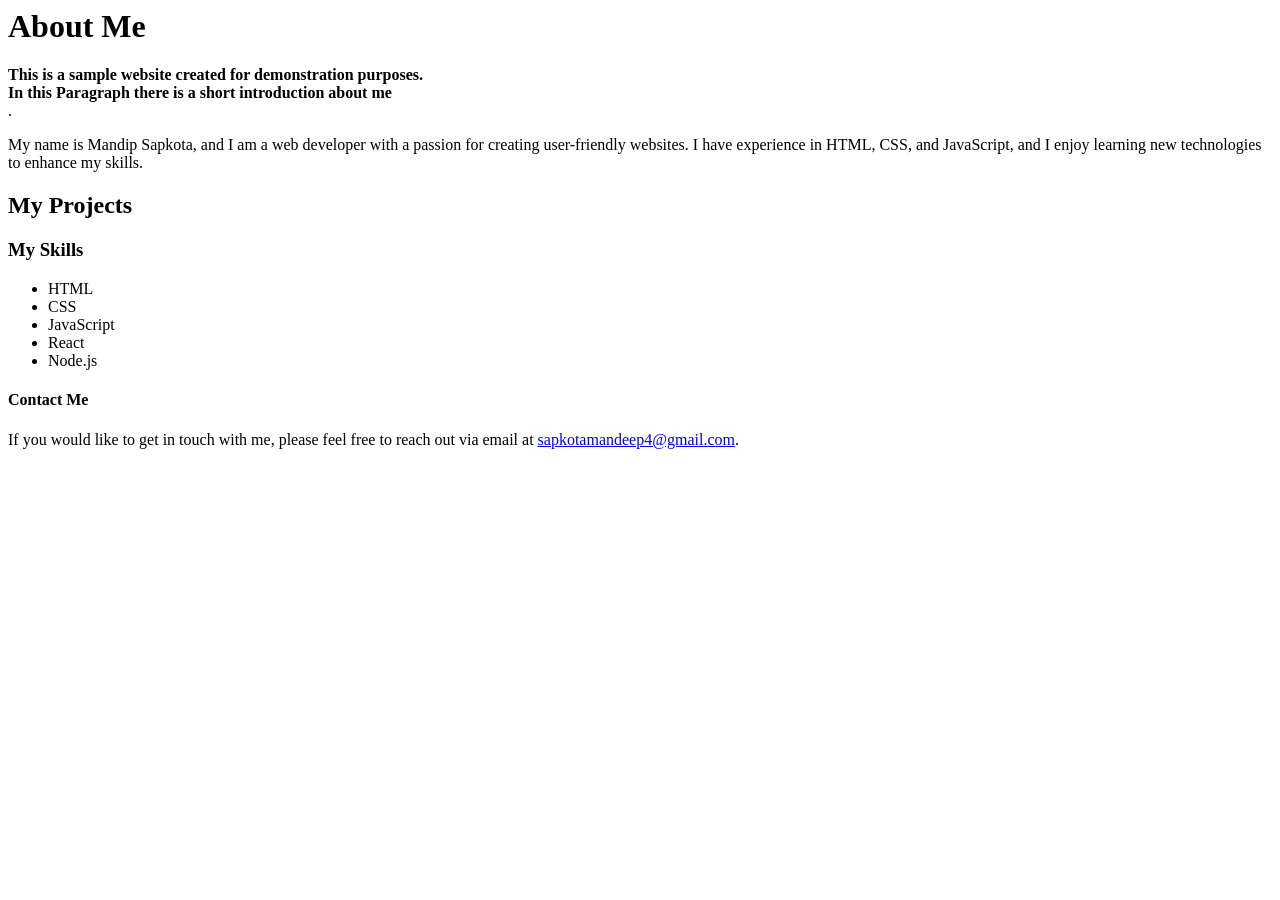
==== index.html @ 0e3f1978 "Hey this is my HTML" ====
<html>
    <head> 
        <title>My Website</title>  </head>
    <body>
        <h1>About Me</h1>
        <p><b>This is a sample website created for demonstration purposes.</b><br> <b>In this Paragraph there is a short introduction about me </b><br>.</p>
        <p>My name is Mandip Sapkota, and I am a web developer with a passion for creating user-friendly websites. I have experience in HTML, CSS, and JavaScript, and I enjoy learning new technologies to enhance my skills.</p>
        
        <h2>My Projects</h2>
        <h3>My Skills</h3>
        <ul>
            <li>HTML</li>
            <li>CSS</li>
            <li>JavaScript</li>
            <li>React</li>
            <li>Node.js</li>
        </ul>
        <h4>Contact Me</h4>
        <p>If you would like to get in touch with me, please feel free to reach out via email at <a href="mailto:sapkotamandeep4@gmail.com">sapkotamandeep4@gmail.com</a>.</p>
    </body>
</html>
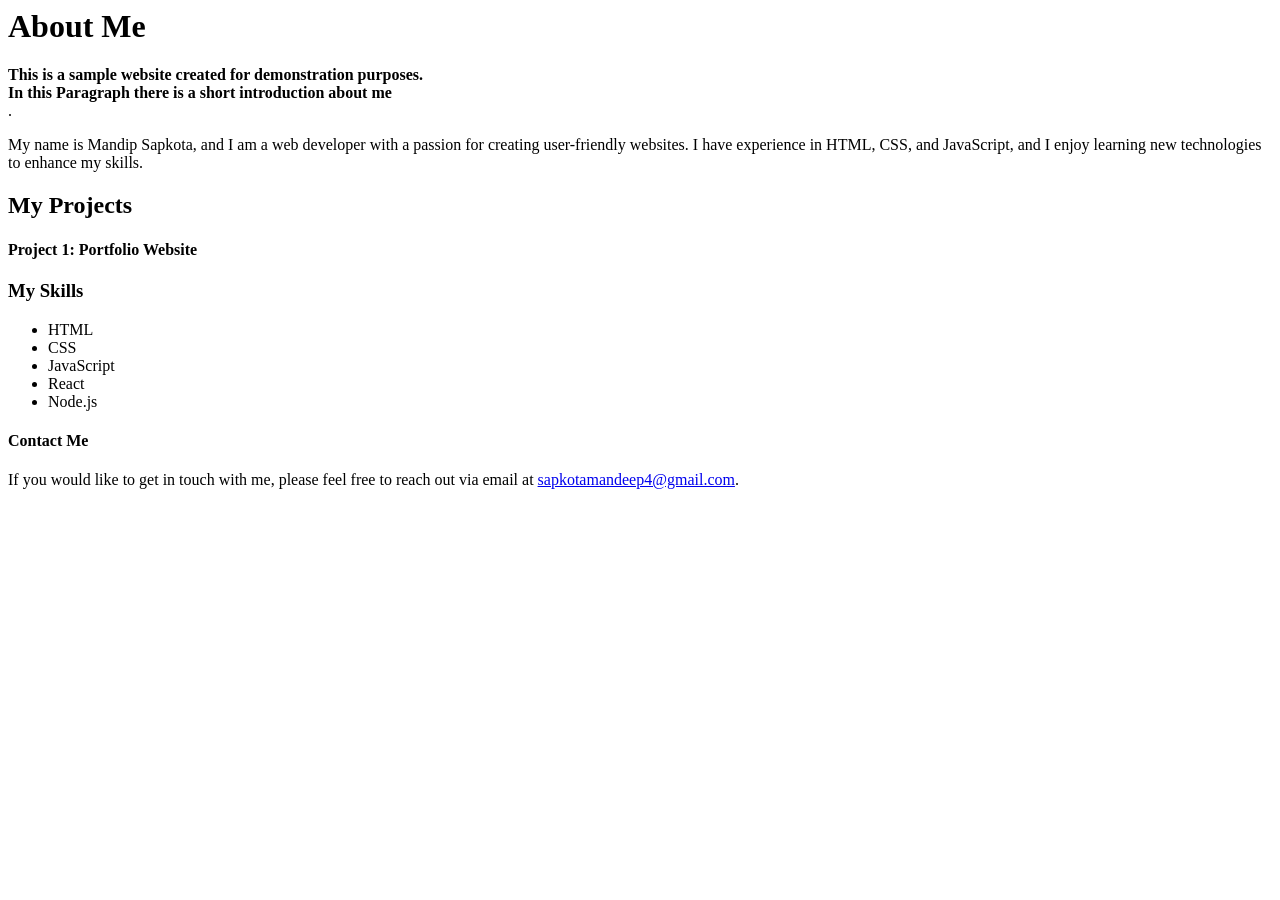
==== commit 2365069d: "Heyyyyyy" ====
--- a/index.html
+++ b/index.html
@@ -7,6 +7,7 @@
         <p>My name is Mandip Sapkota, and I am a web developer with a passion for creating user-friendly websites. I have experience in HTML, CSS, and JavaScript, and I enjoy learning new technologies to enhance my skills.</p>
         
         <h2>My Projects</h2>
+        <h4>Project 1: Portfolio Website</h4>
         <h3>My Skills</h3>
         <ul>
             <li>HTML</li>
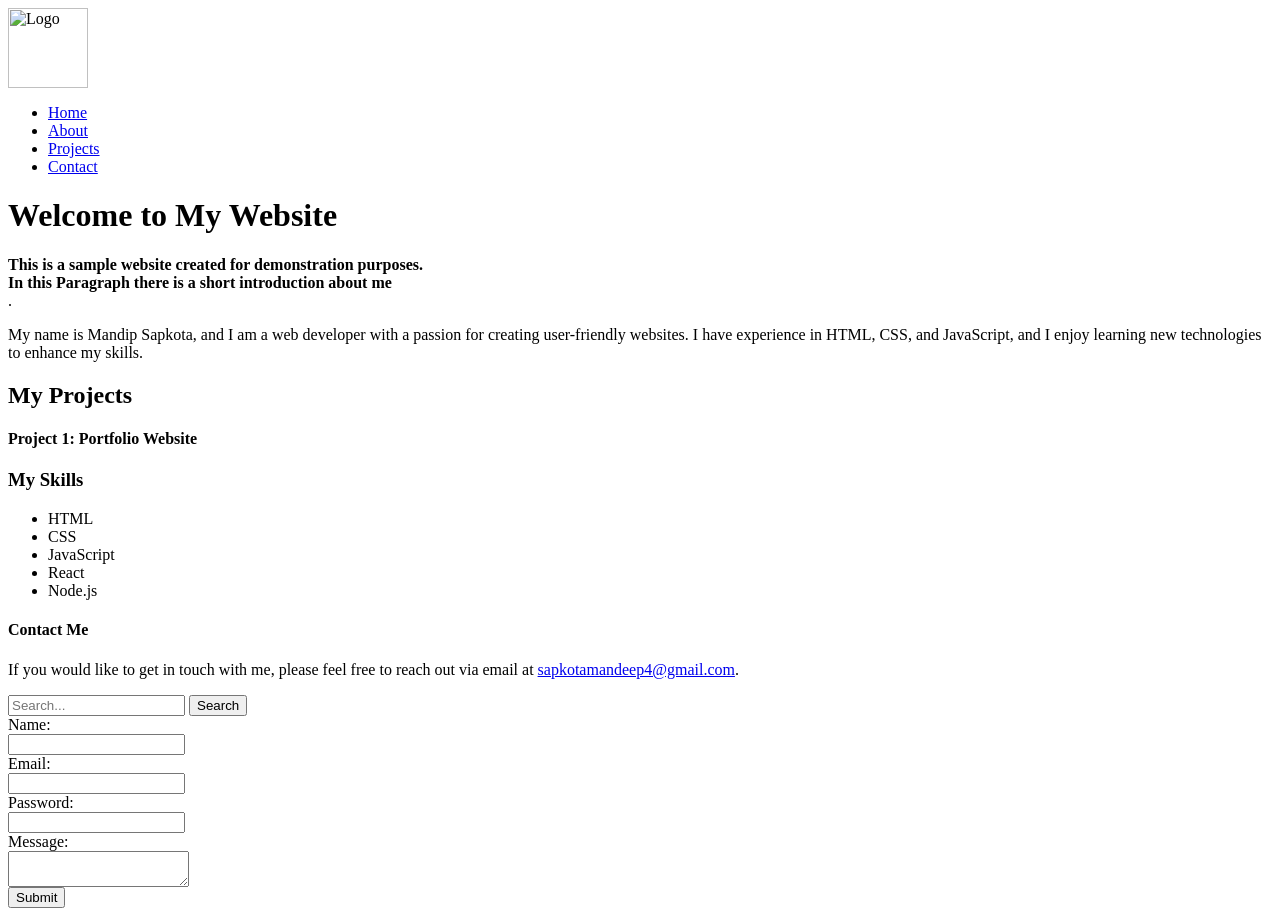
==== commit 61bf9fd1: "LOLOL" ====
--- a/index.html
+++ b/index.html
@@ -2,7 +2,20 @@
     <head> 
         <title>My Website</title>  </head>
     <body>
-        <h1>About Me</h1>
+        <img src="images/logo.png" alt="Logo" width="80" height="80"> <br>
+        <div>
+            <nav>
+        <ul>
+            <li><a href="/#">Home</a></li>
+            <li><a href="/about.html">About</a></li>
+            <li><a href="/projects.html">Projects</a></li>
+            <li><a href="/contact.html">Contact</a></li>
+        </ul>
+            </nav>
+        </div>
+
+        <h1>Welcome to My Website</h1>
+
         <p><b>This is a sample website created for demonstration purposes.</b><br> <b>In this Paragraph there is a short introduction about me </b><br>.</p>
         <p>My name is Mandip Sapkota, and I am a web developer with a passion for creating user-friendly websites. I have experience in HTML, CSS, and JavaScript, and I enjoy learning new technologies to enhance my skills.</p>
         
@@ -18,5 +31,21 @@
         </ul>
         <h4>Contact Me</h4>
         <p>If you would like to get in touch with me, please feel free to reach out via email at <a href="mailto:sapkotamandeep4@gmail.com">sapkotamandeep4@gmail.com</a>.</p>
+
+        <form>
+            <input type="text" placeholder="Search..." >
+            <button type="submit">Search</button> <br>
+            <label for="name">Name:</label><br>
+            <input type="text" id="name" name="name"><br>
+            <label for="email">Email:</label><br>
+            <input type="email" id="email" name="email"><br>
+            <label for="password">Password:</label><br>
+            <input type="password" id="password" name="password"><br>
+            <label for="message">Message:</label><br>
+            <textarea id="message" name="message"></textarea><br>
+            <input type="submit" value="Submit">
+        </form>
+
+
     </body>
 </html>
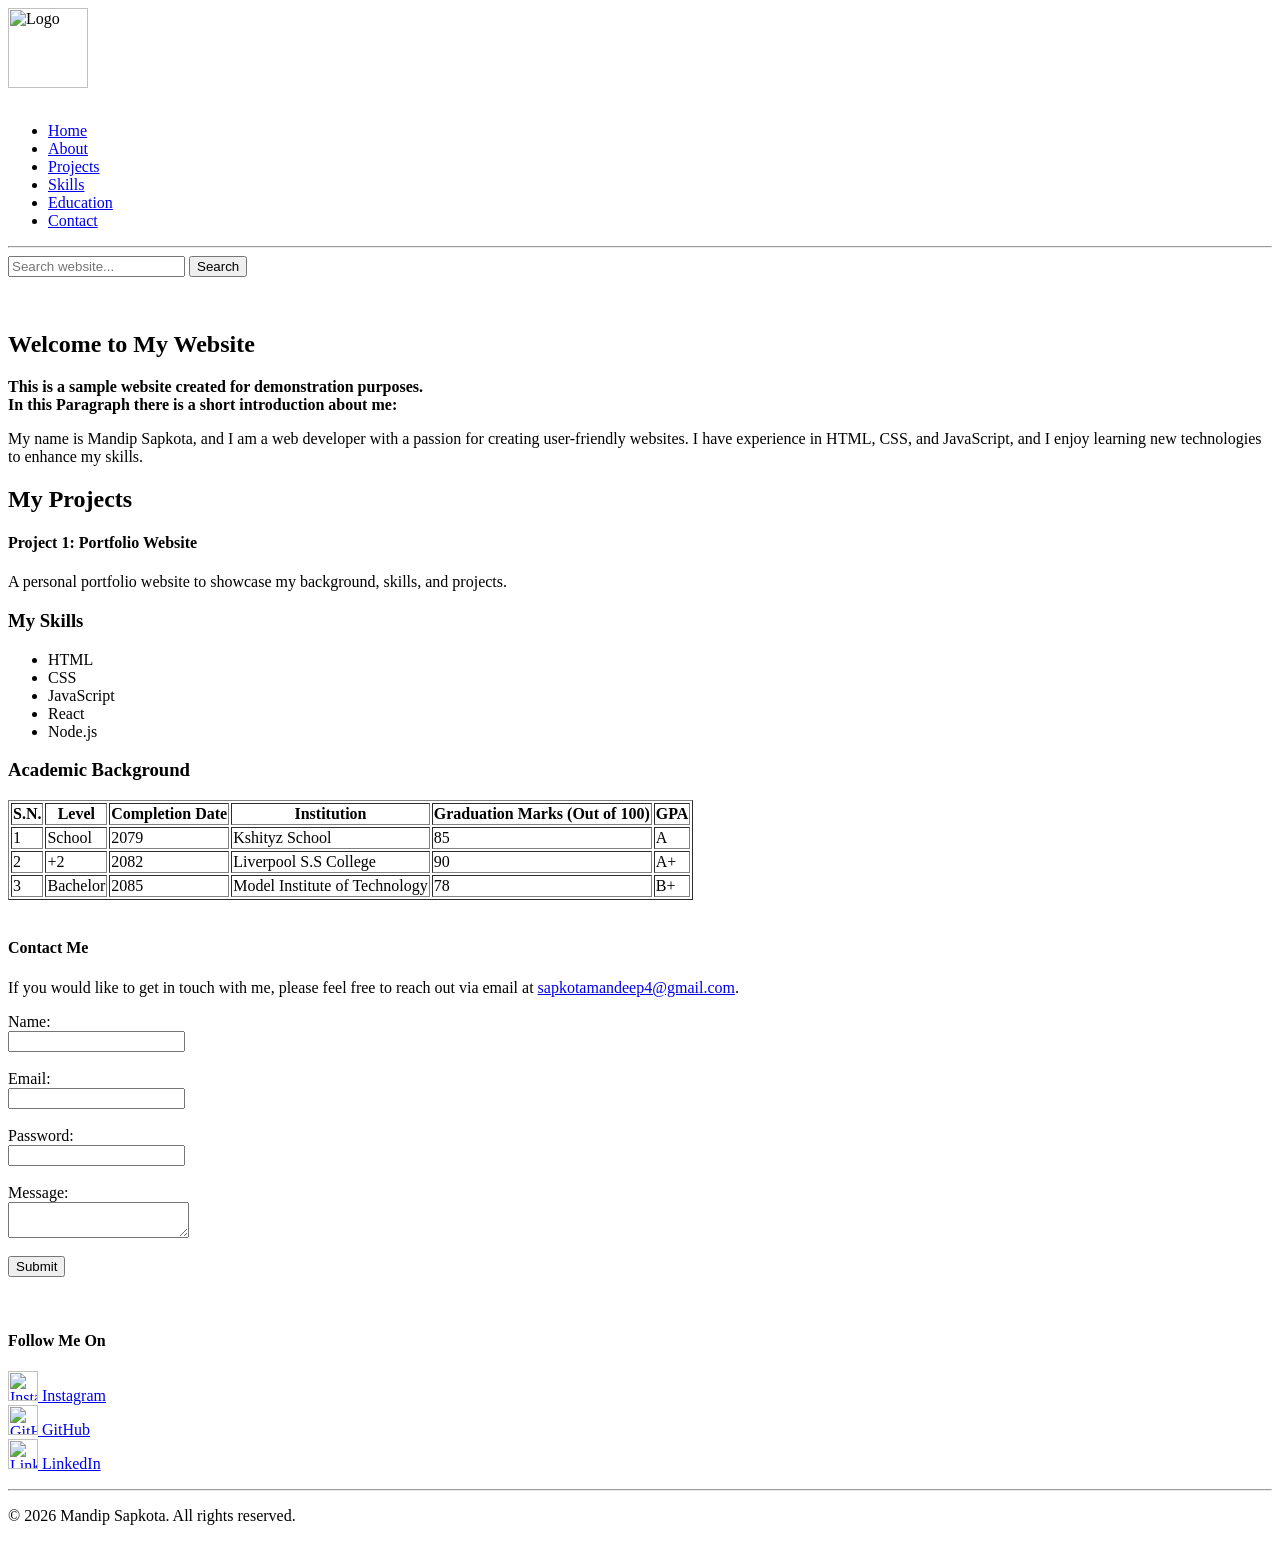
==== commit 58b94634: "My lulu" ====
--- a/index.html
+++ b/index.html
@@ -1,51 +1,148 @@
 <html>
     <head> 
-        <title>My Website</title>  </head>
+        <title>Mandip Sapkota - Portfolio</title>
+    </head>
     <body>
-        <img src="images/logo.png" alt="Logo" width="80" height="80"> <br>
-        <div>
-            <nav>
-        <ul>
-            <li><a href="/#">Home</a></li>
-            <li><a href="/about.html">About</a></li>
-            <li><a href="/projects.html">Projects</a></li>
-            <li><a href="/contact.html">Contact</a></li>
-        </ul>
-            </nav>
-        </div>
 
-        <h1>Welcome to My Website</h1>
+        <!-- 1st: Logo -->
+        <img src="images/logo.png" alt="Logo" width="80" height="80">
+        <br><br>
 
-        <p><b>This is a sample website created for demonstration purposes.</b><br> <b>In this Paragraph there is a short introduction about me </b><br>.</p>
-        <p>My name is Mandip Sapkota, and I am a web developer with a passion for creating user-friendly websites. I have experience in HTML, CSS, and JavaScript, and I enjoy learning new technologies to enhance my skills.</p>
-        
-        <h2>My Projects</h2>
-        <h4>Project 1: Portfolio Website</h4>
-        <h3>My Skills</h3>
-        <ul>
-            <li>HTML</li>
-            <li>CSS</li>
-            <li>JavaScript</li>
-            <li>React</li>
-            <li>Node.js</li>
-        </ul>
-        <h4>Contact Me</h4>
-        <p>If you would like to get in touch with me, please feel free to reach out via email at <a href="mailto:sapkotamandeep4@gmail.com">sapkotamandeep4@gmail.com</a>.</p>
+        <!-- 2nd: Navigation Bar -->
+        <nav>
+            <ul>
+                <li><a href="#">Home</a></li>
+                <li><a href="#about">About</a></li>
+                <li><a href="#projects">Projects</a></li>
+                <li><a href="#skills">Skills</a></li>
+                <li><a href="#education">Education</a></li>
+                <li><a href="#contact">Contact</a></li>
+            </ul>
+        </nav>
+        <hr>
 
+        <!-- 3rd: Search Bar -->
         <form>
-            <input type="text" placeholder="Search..." >
-            <button type="submit">Search</button> <br>
-            <label for="name">Name:</label><br>
-            <input type="text" id="name" name="name"><br>
-            <label for="email">Email:</label><br>
-            <input type="email" id="email" name="email"><br>
-            <label for="password">Password:</label><br>
-            <input type="password" id="password" name="password"><br>
-            <label for="message">Message:</label><br>
-            <textarea id="message" name="message"></textarea><br>
-            <input type="submit" value="Submit">
+            <input type="text" placeholder="Search website...">
+            <button type="submit">Search</button>
         </form>
+        <br>
 
+        <!-- 4th: About -->
+        <section id="about">
+            <h1>Welcome to My Website</h1>
+            <p><b>This is a sample website created for demonstration purposes.</b><br>
+            <b>In this Paragraph there is a short introduction about me:</b></p>
+            <p>My name is Mandip Sapkota, and I am a web developer with a passion for creating user-friendly websites. I have experience in HTML, CSS, and JavaScript, and I enjoy learning new technologies to enhance my skills.</p>
+        </section>
+
+        <!-- 5th: Projects -->
+        <section id="projects">
+            <h2>My Projects</h2>
+            <h4>Project 1: Portfolio Website</h4>
+            <p>A personal portfolio website to showcase my background, skills, and projects.</p>
+        </section>
+
+        <!-- 7th: Skills -->
+        <section id="skills">
+            <h3>My Skills</h3>
+            <ul>
+                <li>HTML</li>
+                <li>CSS</li>
+                <li>JavaScript</li>
+                <li>React</li>
+                <li>Node.js</li>
+            </ul>
+        </section>
+
+        <!-- Academic Record / Mark Sheet Table -->
+        <section id="education">
+            <h3>Academic Background</h3>
+            <table border="1">
+                <thead>
+                    <tr>
+                        <th>S.N.</th>
+                        <th>Level</th>
+                        <th>Completion Date</th>
+                        <th>Institution</th>
+                        <th>Graduation Marks (Out of 100)</th>
+                        <th>GPA</th>
+                    </tr>
+                </thead>
+                <tbody>
+                    <tr>
+                        <td>1</td>
+                        <td>School</td>
+                        <td>2079</td>
+                        <td>Kshityz School</td>
+                        <td>85</td>
+                        <td>A</td>
+                    </tr>
+                    <tr>
+                        <td>2</td>
+                        <td>+2</td>
+                        <td>2082</td>
+                        <td>Liverpool S.S College</td>
+                        <td>90</td>
+                        <td>A+</td>
+                    </tr>
+                    <tr>
+                        <td>3</td>
+                        <td>Bachelor</td>
+                        <td>2085</td>
+                        <td>Model Institute of Technology</td>
+                        <td>78</td>
+                        <td>B+</td>
+                    </tr>
+                </tbody>
+            </table>
+        </section>
+        <br>
+
+        <!-- 6th: Contact Form & Info -->
+        <section id="contact">
+            <h4>Contact Me</h4>
+            <p>If you would like to get in touch with me, please feel free to reach out via email at <a href="mailto:sapkotamandeep4@gmail.com">sapkotamandeep4@gmail.com</a>.</p>
+
+            <form>
+                <label for="name">Name:</label><br>
+                <input type="text" id="name" name="name"><br><br>
+
+                <label for="email">Email:</label><br>
+                <input type="email" id="email" name="email"><br><br>
+
+                <label for="password">Password:</label><br>
+                <input type="password" id="password" name="password"><br><br>
+
+                <label for="message">Message:</label><br>
+                <textarea id="message" name="message"></textarea><br><br>
+
+                <input type="submit" value="Submit">
+            </form>
+        </section>
+        <br>
+
+        <!-- 8th: Follow Me On (Social Links with image placeholders) -->
+        <section>
+            <h4>Follow Me On</h4>
+            <p>
+                <a href="https://instagram.com" target="_blank">
+                    <img src="images/insta-icon.png" alt="Instagram" width="30" height="30"> Instagram
+                </a><br>
+                <a href="https://github.com" target="_blank">
+                    <img src="images/github-icon.png" alt="GitHub" width="30" height="30"> GitHub
+                </a><br>
+                <a href="https://linkedin.com" target="_blank">
+                    <img src="images/linkedin-icon.png" alt="LinkedIn" width="30" height="30"> LinkedIn
+                </a>
+            </p>
+        </section>
+
+        <!-- 9th: Copyright Footer -->
+        <footer>
+            <hr>
+            <p>&copy; 2026 Mandip Sapkota. All rights reserved.</p>
+        </footer>
 
     </body>
 </html>
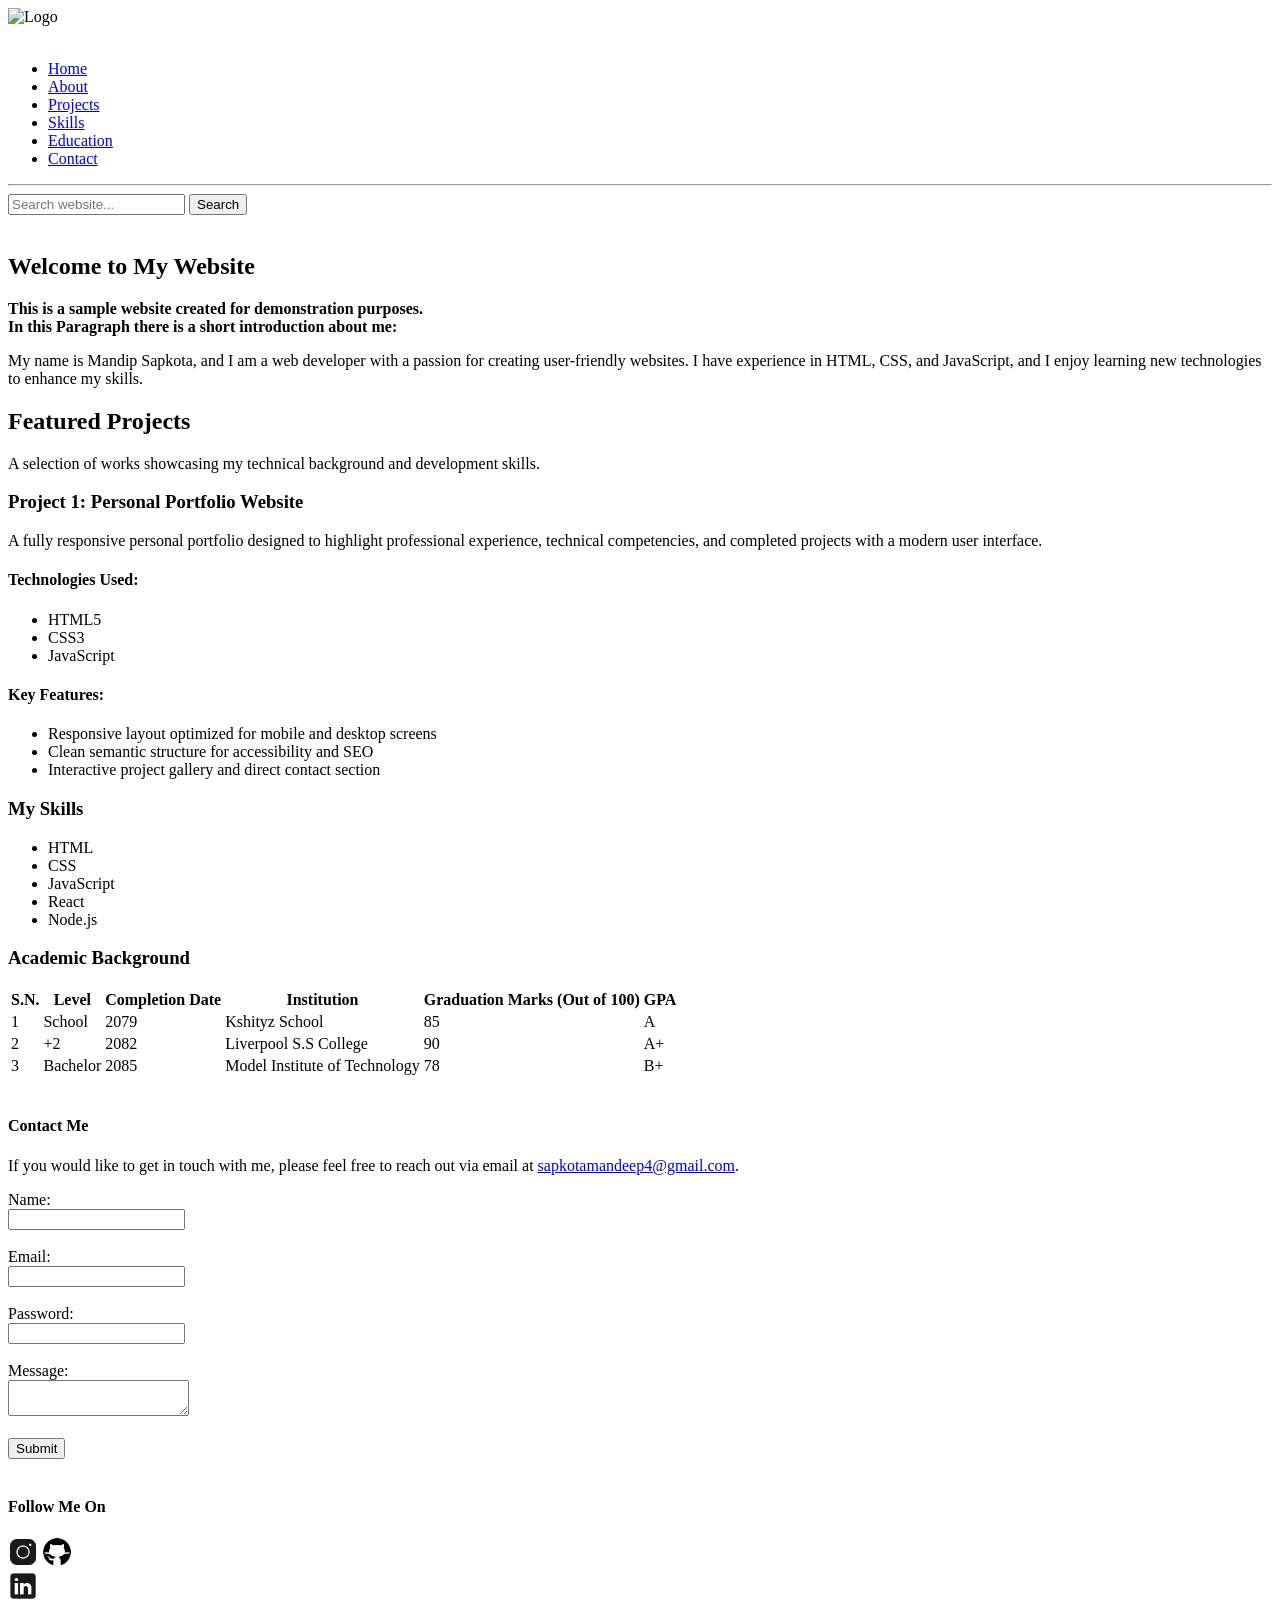
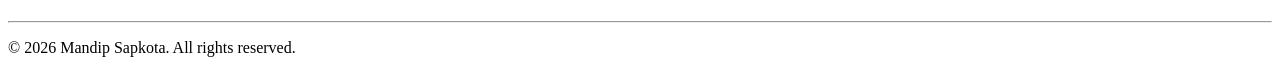
==== commit 49e5a2cc: "MY LOVEEEE" ====
--- a/index.html
+++ b/index.html
@@ -1,10 +1,13 @@
-<html>
+<!DOCTYPE html>
+<html lang="en">
     <head> 
+        <meta charset="UTF-8">
         <title>Mandip Sapkota - Portfolio</title>
     </head>
     <body>
 
         <!-- 1st: Logo -->
+         <header>
         <img src="images/logo.png" alt="Logo" width="80" height="80">
         <br><br>
 
@@ -26,6 +29,7 @@
             <input type="text" placeholder="Search website...">
             <button type="submit">Search</button>
         </form>
+    </header>
         <br>
 
         <!-- 4th: About -->
@@ -38,9 +42,28 @@
 
         <!-- 5th: Projects -->
         <section id="projects">
-            <h2>My Projects</h2>
-            <h4>Project 1: Portfolio Website</h4>
-            <p>A personal portfolio website to showcase my background, skills, and projects.</p>
+            <h2>Featured Projects</h2>
+            <p>A selection of works showcasing my technical background and development skills.</p>
+        
+            <article>
+                <h3>Project 1: Personal Portfolio Website</h3>
+                <p>A fully responsive personal portfolio designed to highlight professional experience, technical competencies, and completed projects with a modern user interface.</p>
+                
+                <h4>Technologies Used:</h4>
+                <ul>
+                    <li>HTML5</li>
+                    <li>CSS3</li>
+                    <li>JavaScript</li>
+                </ul>
+        
+                <h4>Key Features:</h4>
+                <ul>
+                    <li>Responsive layout optimized for mobile and desktop screens</li>
+                    <li>Clean semantic structure for accessibility and SEO</li>
+                    <li>Interactive project gallery and direct contact section</li>
+                </ul>
+        
+            </article>
         </section>
 
         <!-- 7th: Skills -->
@@ -58,7 +81,7 @@
         <!-- Academic Record / Mark Sheet Table -->
         <section id="education">
             <h3>Academic Background</h3>
-            <table border="1">
+            <table>
                 <thead>
                     <tr>
                         <th>S.N.</th>
@@ -126,14 +149,13 @@
         <section>
             <h4>Follow Me On</h4>
             <p>
-                <a href="https://instagram.com" target="_blank">
-                    <img src="images/insta-icon.png" alt="Instagram" width="30" height="30"> Instagram
-                </a><br>
-                <a href="https://github.com" target="_blank">
-                    <img src="images/github-icon.png" alt="GitHub" width="30" height="30"> GitHub
-                </a><br>
+                <a href="https://instagram.com"><img src="Images/insta.png" alt="Instagram" width="30" height="30"></a>
+                
+                  
+                <a href="https://github.com"><img src="Images/github.png" alt="Github" width="30" height="30"></a><br>
+            
                 <a href="https://linkedin.com" target="_blank">
-                    <img src="images/linkedin-icon.png" alt="LinkedIn" width="30" height="30"> LinkedIn
+                    <img src="Images/linkedin.png" alt="LinkedIn" width="30" height="30"> 
                 </a>
             </p>
         </section>
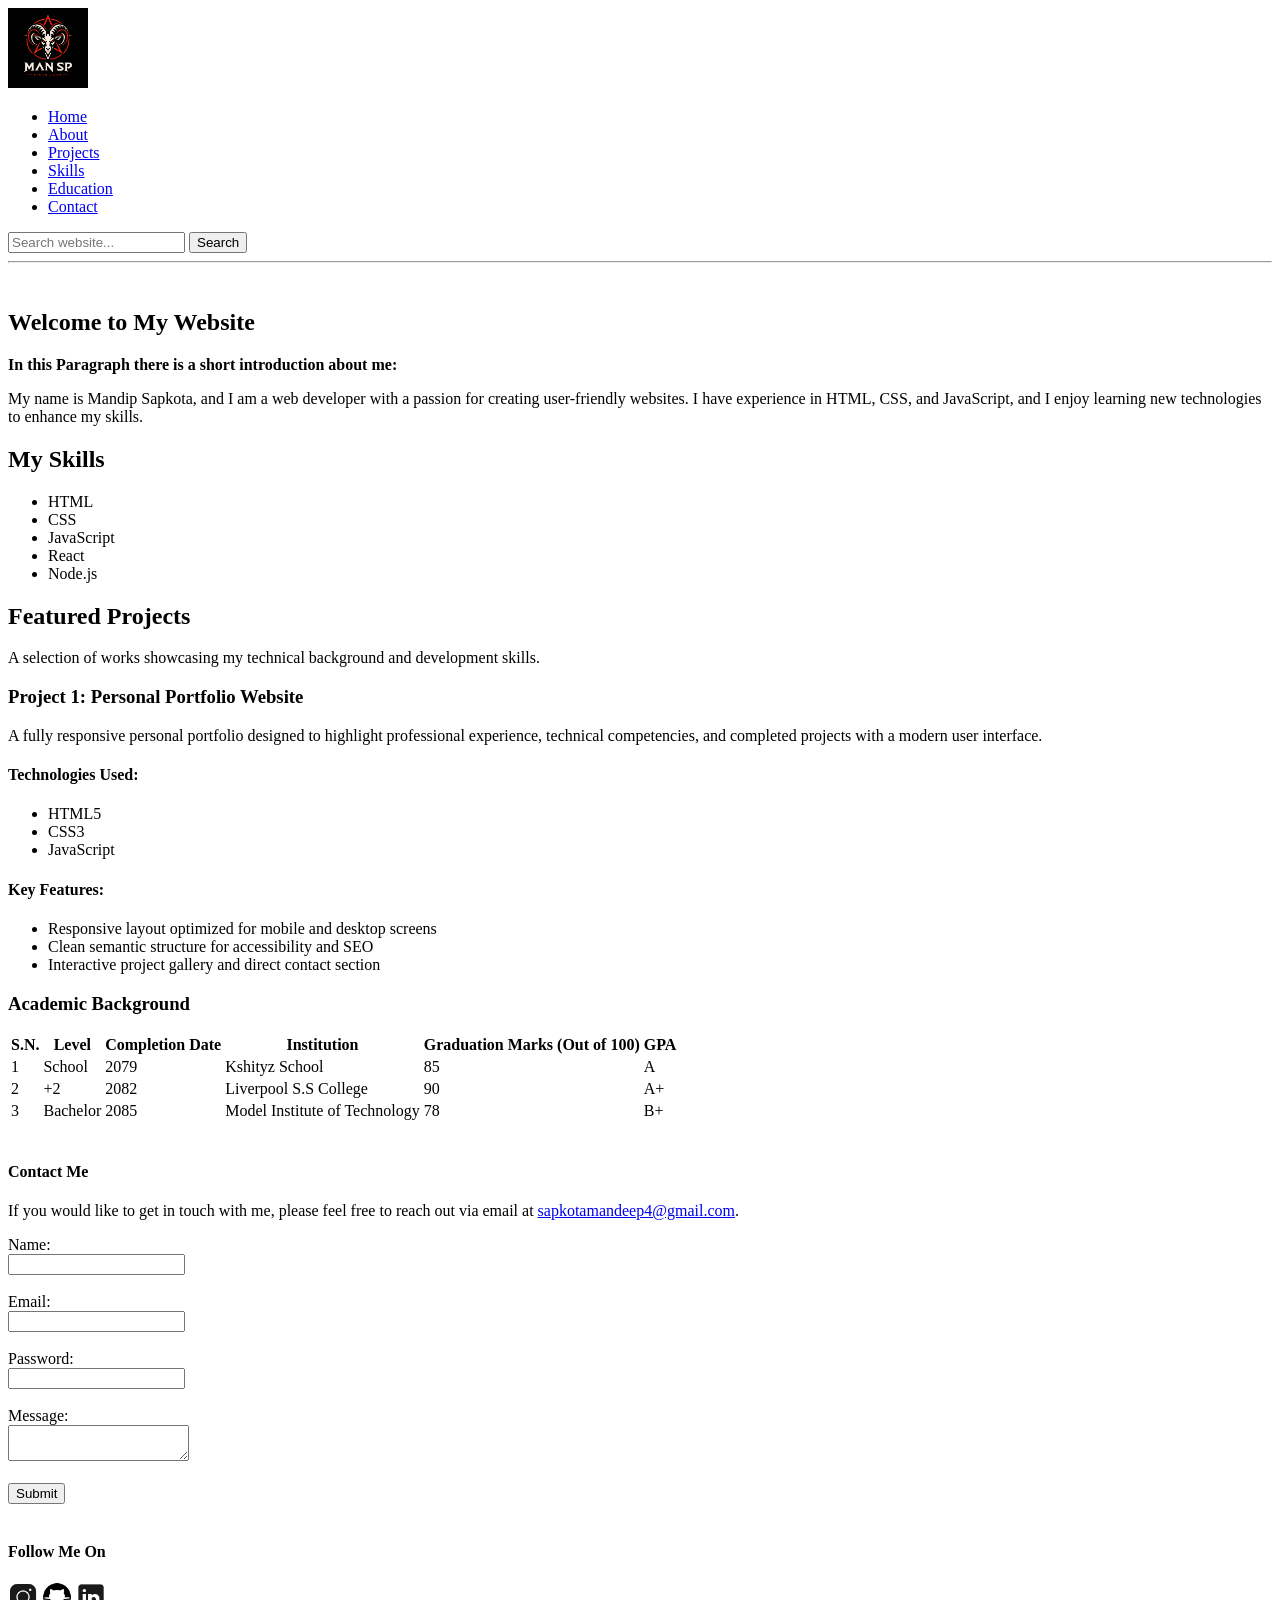
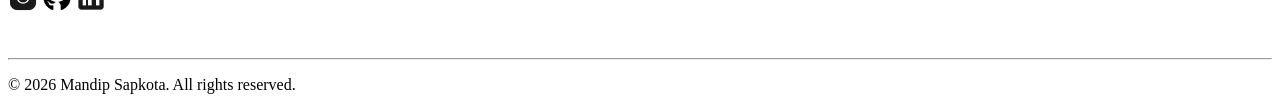
==== commit 7d6e5c6a: "HTML code for Portfolio" ====
--- a/index.html
+++ b/index.html
@@ -2,45 +2,60 @@
 <html lang="en">
     <head> 
         <meta charset="UTF-8">
+        <!-- <link rel="stylesheet" href="css/style.css"> -->
         <title>Mandip Sapkota - Portfolio</title>
     </head>
     <body>
 
-        <!-- 1st: Logo -->
-         <header>
-        <img src="images/logo.png" alt="Logo" width="80" height="80">
-        <br><br>
+        <header>
+            <div class="header-container">
+             
+                <div class="logo">
+                    <img src="Images/logo.png" alt="Logo" width="80" height="80">
+                </div>
 
-        <!-- 2nd: Navigation Bar -->
-        <nav>
-            <ul>
-                <li><a href="#">Home</a></li>
-                <li><a href="#about">About</a></li>
-                <li><a href="#projects">Projects</a></li>
-                <li><a href="#skills">Skills</a></li>
-                <li><a href="#education">Education</a></li>
-                <li><a href="#contact">Contact</a></li>
-            </ul>
-        </nav>
-        <hr>
+                <div class="Navigation">
+                <nav>
+                    <ul>
+                        <li><a href="#">Home</a></li>
+                        <li><a href="#about">About</a></li>
+                        <li><a href="#projects">Projects</a></li>
+                        <li><a href="#skills">Skills</a></li>
+                        <li><a href="#education">Education</a></li>
+                        <li><a href="#contact">Contact</a></li>
+                    </ul>
+                </nav>
+                </div>
 
-        <!-- 3rd: Search Bar -->
-        <form>
-            <input type="text" placeholder="Search website...">
-            <button type="submit">Search</button>
-        </form>
-    </header>
+                
+                <div class="search-bar">
+                    <form>
+                        <input type="text" placeholder="Search website...">
+                        <button type="submit">Search</button>
+                    </form>
+                </div>
+            </div>
+            <hr>
+        </header>
         <br>
 
-        <!-- 4th: About -->
         <section id="about">
             <h1>Welcome to My Website</h1>
-            <p><b>This is a sample website created for demonstration purposes.</b><br>
-            <b>In this Paragraph there is a short introduction about me:</b></p>
+            <p><b>In this Paragraph there is a short introduction about me:</b></p>
             <p>My name is Mandip Sapkota, and I am a web developer with a passion for creating user-friendly websites. I have experience in HTML, CSS, and JavaScript, and I enjoy learning new technologies to enhance my skills.</p>
         </section>
 
-        <!-- 5th: Projects -->
+        <section id="skills">
+            <h2>My Skills</h2>
+            <ul>
+                <li>HTML</li>
+                <li>CSS</li>
+                <li>JavaScript</li>
+                <li>React</li>
+                <li>Node.js</li>
+            </ul>
+        </section>
+        
         <section id="projects">
             <h2>Featured Projects</h2>
             <p>A selection of works showcasing my technical background and development skills.</p>
@@ -62,23 +77,11 @@
                     <li>Clean semantic structure for accessibility and SEO</li>
                     <li>Interactive project gallery and direct contact section</li>
                 </ul>
-        
             </article>
         </section>
-
-        <!-- 7th: Skills -->
-        <section id="skills">
-            <h3>My Skills</h3>
-            <ul>
-                <li>HTML</li>
-                <li>CSS</li>
-                <li>JavaScript</li>
-                <li>React</li>
-                <li>Node.js</li>
-            </ul>
-        </section>
-
-        <!-- Academic Record / Mark Sheet Table -->
+        
+       
+        
         <section id="education">
             <h3>Academic Background</h3>
             <table>
@@ -122,7 +125,6 @@
         </section>
         <br>
 
-        <!-- 6th: Contact Form & Info -->
         <section id="contact">
             <h4>Contact Me</h4>
             <p>If you would like to get in touch with me, please feel free to reach out via email at <a href="mailto:sapkotamandeep4@gmail.com">sapkotamandeep4@gmail.com</a>.</p>
@@ -135,7 +137,7 @@
                 <input type="email" id="email" name="email"><br><br>
 
                 <label for="password">Password:</label><br>
-                <input type="password" id="password" name="password"><br><br>
+                <input id="password" name="password"><br><br>
 
                 <label for="message">Message:</label><br>
                 <textarea id="message" name="message"></textarea><br><br>
@@ -145,22 +147,18 @@
         </section>
         <br>
 
-        <!-- 8th: Follow Me On (Social Links with image placeholders) -->
-        <section>
+        <section id="social-media">
             <h4>Follow Me On</h4>
             <p>
                 <a href="https://instagram.com"><img src="Images/insta.png" alt="Instagram" width="30" height="30"></a>
-                
-                  
-                <a href="https://github.com"><img src="Images/github.png" alt="Github" width="30" height="30"></a><br>
-            
+                <a href="https://github.com"><img src="Images/github.png" alt="Github" width="30" height="30"></a>
                 <a href="https://linkedin.com" target="_blank">
                     <img src="Images/linkedin.png" alt="LinkedIn" width="30" height="30"> 
                 </a>
             </p>
         </section>
+        <br>
 
-        <!-- 9th: Copyright Footer -->
         <footer>
             <hr>
             <p>&copy; 2026 Mandip Sapkota. All rights reserved.</p>
--- a/css/style.css
+++ b/css/style.css
@@ -0,0 +1,33 @@
+/* body{
+    background-color: aliceblue;
+    color: black;
+    font-family: Arial, sans-serif;
+    line-height: 1.6;
+}
+
+header{
+    background-color:rgb(65, 97, 229);
+    color:whitesmoke;
+}
+
+.header-container{
+    display: flex;
+    justify-content: space-between;
+    align-items: center;
+    padding: 10px 20px;
+}
+
+nav ul{
+    display: flex;
+    list-style: none;
+    gap: 20px;
+    
+}
+
+nav a{
+    text-decoration: none;
+    color: whitesmoke;
+}
+nav a:hover{
+    color:gold;
+} */
